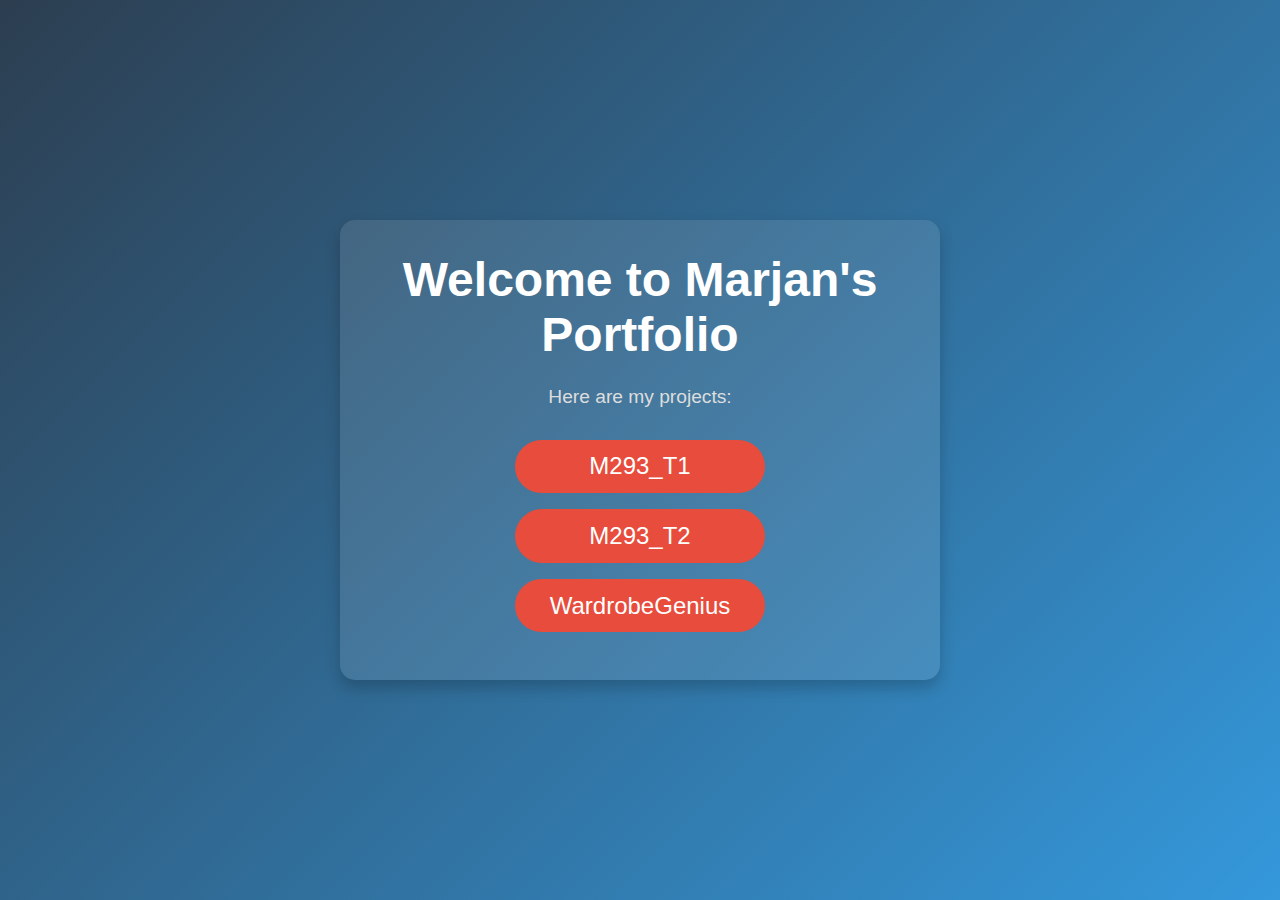
==== index.html @ 481ba9bb "initial commit" ====
<!DOCTYPE html>
<html lang="en">
<head>
    <meta charset="UTF-8">
    <meta name="viewport" content="width=device-width, initial-scale=1.0">
    <link rel="stylesheet" href="styles.css">
    <link rel="icon" href="favicon.jpg" type="image/x-icon">
    <title>Marjan's Portfolio</title>
</head>
<body>

<div class="container">
    <h1>Welcome to Marjan's Portfolio</h1>
    <p>Here are my projects:</p>

    <ul>
        <li><a href="modul_293_t1/index.html" target="_blank">M293_T1</a></li>
        <li><a href="modul_293_t2/index.html" target="_blank">M293_T2</a></li>
        <li><a href="wardrobegenius/index.html" target="_blank">WardrobeGenius</a></li>
    </ul>
</div>

</body>
</html>
---- styles.css ----
* {
    margin: 0;
    padding: 0;
    box-sizing: border-box;
}

body {
    font-family: 'Arial', sans-serif;
    background: linear-gradient(135deg, #2c3e50, #3498db);
    display: flex;
    justify-content: center;
    align-items: center;
    height: 100vh;
    color: #ffffff;
}

.container {
    text-align: center;
    background: rgba(255, 255, 255, 0.1);
    padding: 2rem 3rem;
    border-radius: 15px;
    box-shadow: 0 8px 15px rgba(0, 0, 0, 0.2);
    max-width: 600px;
    width: 100%;
}

h1 {
    font-size: 3rem;
    margin-bottom: 1.5rem;
    color: #fff;
}

p {
    font-size: 1.2rem;
    margin-bottom: 2rem;
    color: #ddd;
}

ul {
    list-style: none;
}

li {
    margin: 1rem 0;
}

a {
    text-decoration: none;
    color: #fff;
    font-size: 1.5rem;
    background: #e74c3c;
    padding: 0.8rem 1.5rem;
    border-radius: 50px;
    transition: background 0.3s ease;
    display: inline-block;
    width: 100%;
    max-width: 250px;
}

a:hover {
    background: #c0392b;
}

@media (max-width: 600px) {
    h1 {
        font-size: 2.5rem;
    }

    p {
        font-size: 1rem;
    }

    a {
        font-size: 1.2rem;
    }
}
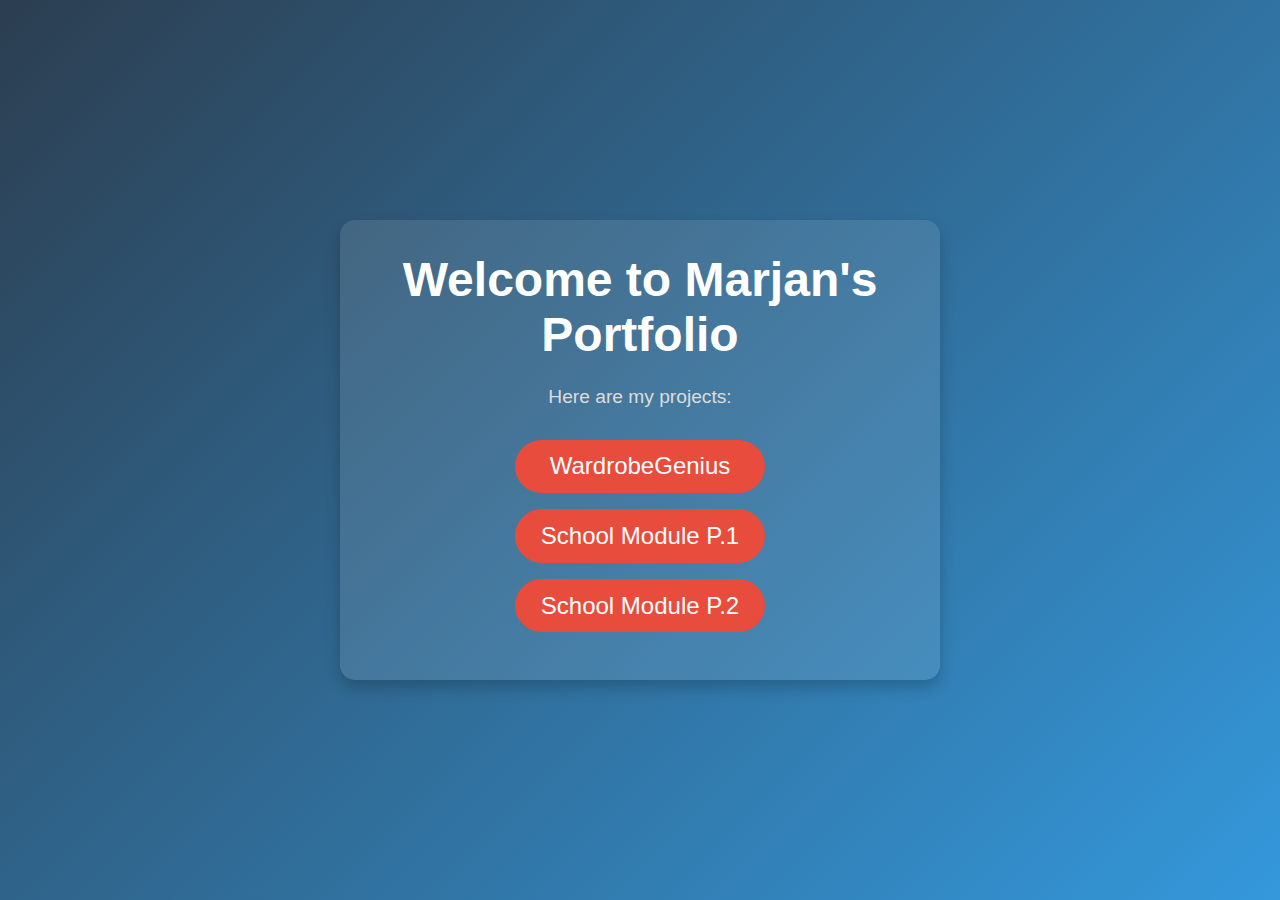
==== commit 1caed289: "small refactoring" ====
--- a/index.html
+++ b/index.html
@@ -14,9 +14,9 @@
     <p>Here are my projects:</p>
 
     <ul>
-        <li><a href="modul_293_t1/index.html" target="_blank">M293_T1</a></li>
-        <li><a href="modul_293_t2/index.html" target="_blank">M293_T2</a></li>
         <li><a href="wardrobegenius/index.html" target="_blank">WardrobeGenius</a></li>
+        <li><a href="modul_293_t1/index.html" target="_blank">School Module P.1</a></li>
+        <li><a href="modul_293_t2/index.html" target="_blank">School Module P.2</a></li>
     </ul>
 </div>
 
